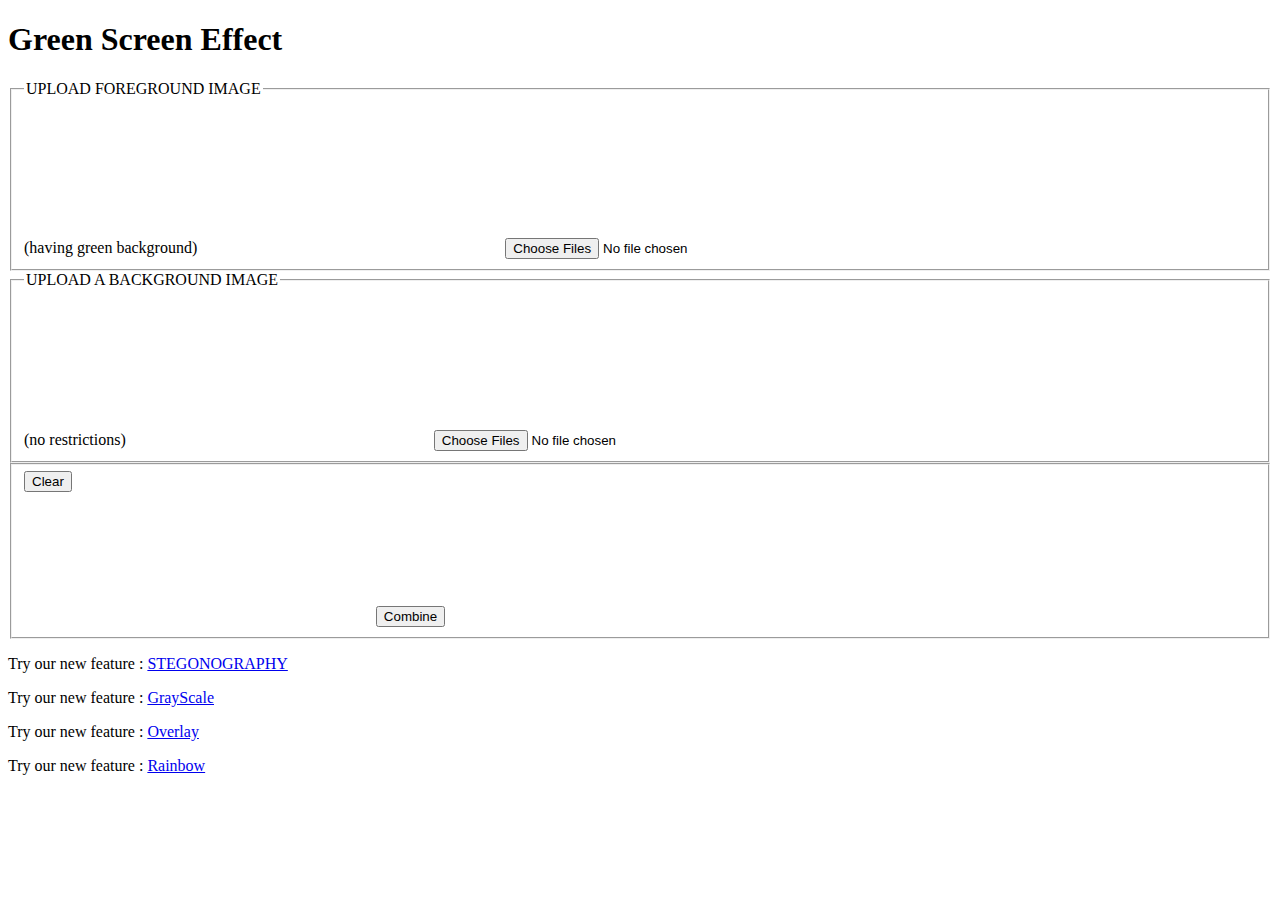
==== index.html @ ada6a287 "Updated files" ====
<!DOCTYPE html>
<html lang="en">

<head>
  <meta charset="utf-8" />
  <meta name="viewport" content="width=device-width, initial-scale=1, shrink-to-fit=no" />
  <link rel="stylesheet" href="main/style.css" />
  <title>Chroma Key</title>
</head>

<body>
  <h1>Green Screen Effect</h1>
  <div>
    <fieldset>
      <legend>UPLOAD FOREGROUND IMAGE</legend>
      (having green background)
      <canvas id="FIRST_CANVAS_ID"></canvas>
      <input type="file" value="image/*" multiple="false" id="FOREGROUND_INP_ID" onchange="upload1()" />
    </fieldset>
    <fieldset>
      <legend>UPLOAD A BACKGROUND IMAGE</legend>
      (no restrictions)
      <canvas id="SECOND_CANVAS_ID"></canvas>
      <input type="file" value="image/*" multiple="false" id="BACKGROUND_INP_ID" onchange="upload2()" />
    </fieldset>
  </div>

  <div>
    <fieldset>
      <canvas id="COMPOSITE_CANVAS_ID"></canvas>
      <input type="button" value="Combine" id="COMPOSITE_INP_ID" onclick="mergeGreenScreen()" />
      <input type="button" value="Clear" onclick="clearGreenScreen()" style="float: left;" />

    </fieldset>
  </div>
  <p>
    Try our new feature :
    <a href="main/steg.html" target="_blank">STEGONOGRAPHY</a>
  </p>
  <p>
    Try our new feature :
    <a href="main/gray.html" target="_blank">GrayScale</a>
  </p>
  <p>
    Try our new feature :
    <a href="main/multi.html" target="_blank">Overlay</a>
  </p>
  <p>
    Try our new feature :
    <a href="main/rainbow.html" target="_blank">Rainbow</a>
  </p>
  <script src="main/function.js"></script>
  <script src="main/SimpleImage.js"></script>
</body>

</html>
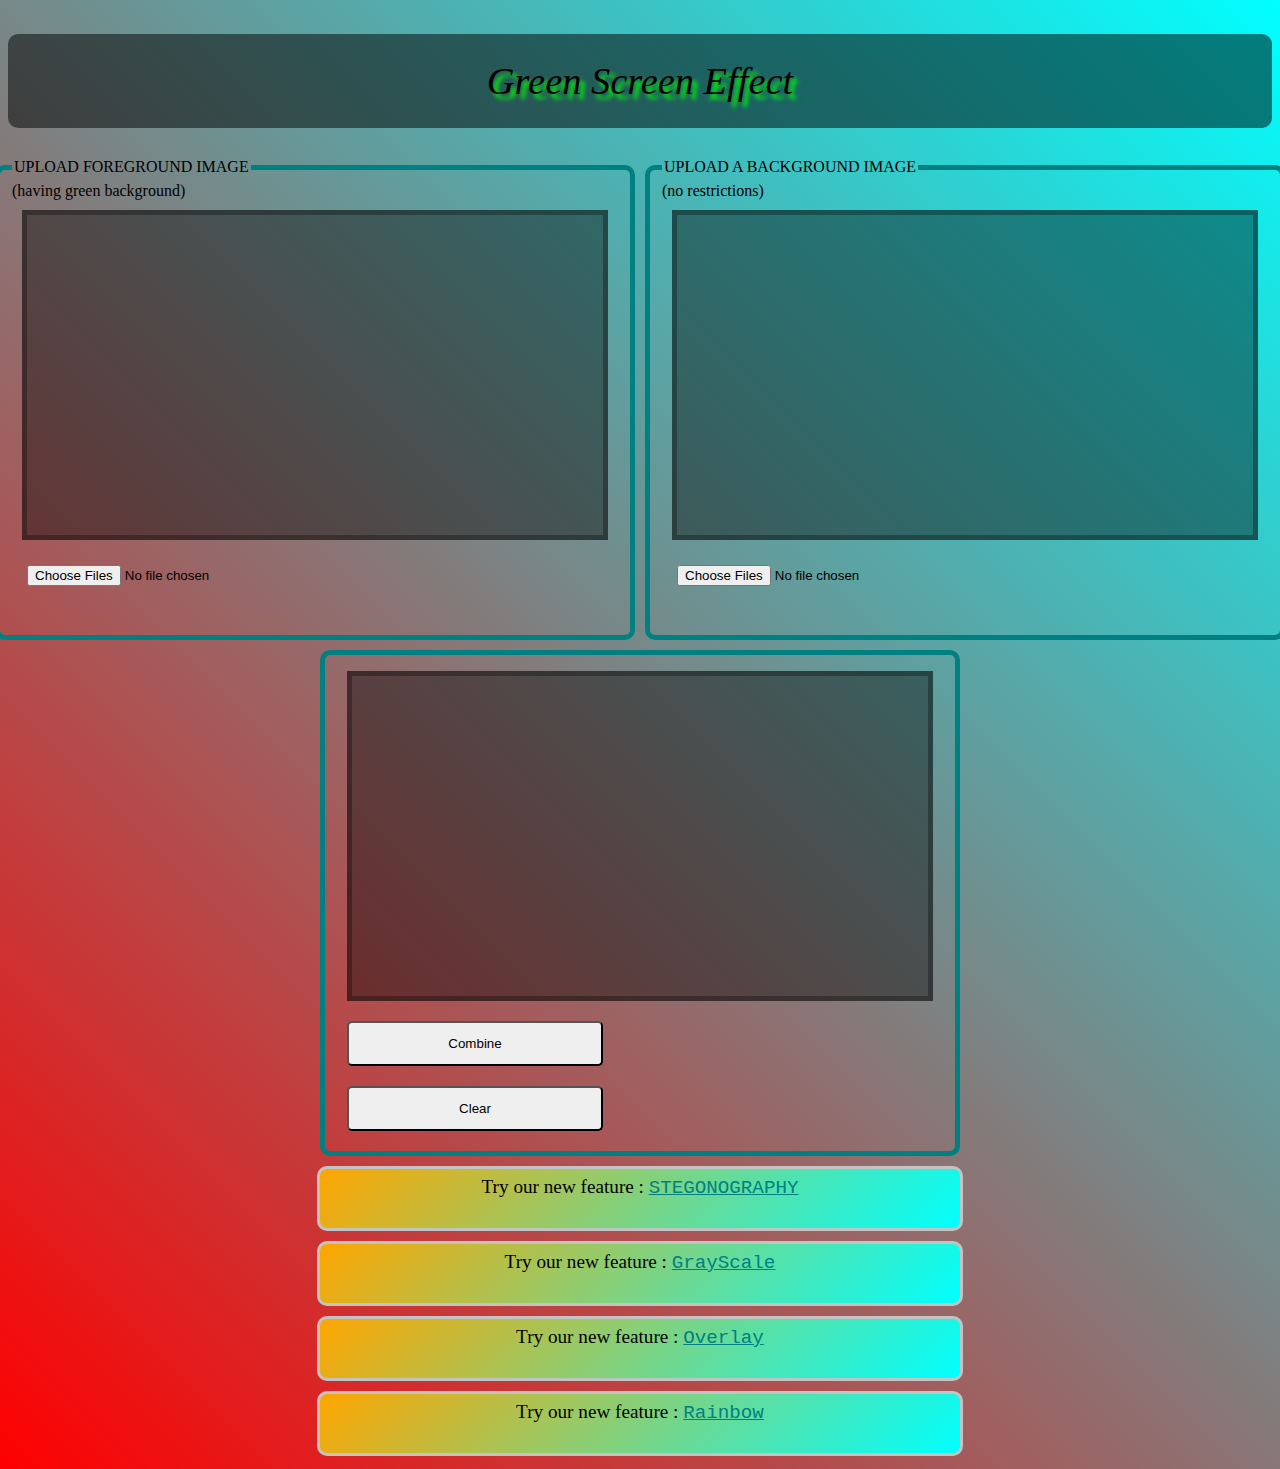
==== commit f0ba2015: "Merge branch 'master' into master" ====
--- a/index.html
+++ b/index.html
@@ -53,4 +53,4 @@
   <script src="main/SimpleImage.js"></script>
 </body>
 
-</html>+</html>
--- a/main/style.css
+++ b/main/style.css
@@ -0,0 +1,175 @@
+canvas {
+  height: 25vw;
+  width: 45vw;
+  margin: 10px 10px;
+  border: 5px solid rgba(0, 0, 0, 30%);
+  background-color: rgba(0, 0, 0, 40%);
+  opacity: 1;
+}
+#myprogress {
+  height: 20px;
+  width: 100%;
+  background-color: lightgray;
+  border: 5px solid black;
+  border-radius: 10px;
+}
+
+#mybar {
+  height: 21px;
+  text-align: center; /* To center it horizontally (if you want) */
+  line-height: 30px; /* To center it vertically */
+  color: white;
+  background-color: green;
+  border-radius: 5px;
+}
+div {
+  display: flex;
+  flex-direction: row;
+  align-items: center;
+  justify-content: space-between;
+}
+body {
+  display: flex;
+  align-items: center;
+  flex-direction: column;
+  background: linear-gradient(45deg, red, cyan);
+}
+
+div {
+  display: flex;
+  flex-direction: row;
+  align-items: center;
+  justify-content: space-between;
+}
+
+fieldset {
+  display: flex;
+  flex-direction: column;
+  margin: 5px 5px;
+  border: 5px solid teal;
+  border-radius: 10px;
+}
+input {
+  margin: 10px 10px;
+  padding: 5px 5px;
+  border-radius: 5px;
+  color: black;
+  font-size: 1.5vw * 10px;
+  height: 5vh;
+  width: 20vw;
+}
+input:hover {
+  margin: 10px 10px;
+  padding: 5px 5px;
+  border-radius: 5px;
+  color: white;
+  background-color: black;
+  font-size: 1.5vw * 10px;
+  height: 5vh;
+  width: 20vw;
+}
+p {
+  font-size: 1.5vw;
+  background: linear-gradient(-45deg, cyan, orange);
+  color: black;
+  height: 5vh;
+  width: 50vw;
+  text-align: center;
+  border: 3px solid #c3c3c3;
+  border-radius: 10px;
+  padding: 7px 0px;
+  margin: 5px 0px;
+}
+p :hover {
+  font-size: 1.5vw;
+  background: linear-gradient(-45deg, cyan, orange);
+  color: white;
+  height: 5vh;
+  width: 50vw;
+  text-align: center;
+  border: 3px solid black;
+  border-radius: 10px;
+  padding: 7px 0px;
+  margin: 5px 0px;
+}
+h1 {
+  width: 100%;
+  text-align: center;
+  font-size: 3vw;
+  font-weight: 200;
+  font-family: Georgia, "Times New Roman", Times, serif;
+  font-style: italic;
+  position: relative;
+  padding: 25px 0px;
+  text-shadow: 5px 5px 4px lime;
+  background-color: rgba(0, 0, 0, 50%);
+  border-radius: 10px;
+}
+a {
+  font-size: 1.5vw;
+  color: teal;
+  font-family: monospace;
+}
+@media (max-width: 720px) {
+  div {
+    display: flex;
+    flex-direction: column;
+    align-items: center;
+    justify-content: space-between;
+  }
+  body {
+    display: flex;
+    align-items: center;
+    flex-direction: column;
+    background: linear-gradient(45deg, cyan, red);
+  }
+  input {
+    margin: 10px 10px;
+    padding: 5px 5px;
+    border-radius: 5px;
+    color: black;
+    font-size: 1.5vw * 10px;
+    height: 5vh;
+    width: 20vw;
+  }
+  p {
+    font-size: 2.5vw;
+    background: linear-gradient(-45deg, cyan, orange);
+    color: black;
+    height: 3vh;
+    width: 50vw;
+    text-align: center;
+    border: 3px solid #c3c3c3;
+    border-radius: 10px;
+    padding: 7px 0px;
+    margin: 5px 0px;
+  }
+  p :hover {
+    font-size: 2.5vw;
+    background: linear-gradient(-45deg, cyan, orange);
+    color: white;
+    height: 3vh;
+    width: 50vw;
+    text-align: center;
+    border: 2px solid black;
+    border-radius: 10px;
+  }
+  h1 {
+    width: 100%;
+    text-align: center;
+    font-size: 4vw;
+    font-weight: 200;
+    font-family: Georgia, "Times New Roman", Times, serif;
+    font-style: italic;
+    position: relative;
+    padding: 25px 0px;
+    text-shadow: 5px 5px 4px lime;
+    background-color: rgba(0, 0, 0, 50%);
+    border-radius: 10px;
+  }
+  a {
+    font-size: 2.5vw;
+    color: teal;
+    font-family: monospace;
+  }
+}
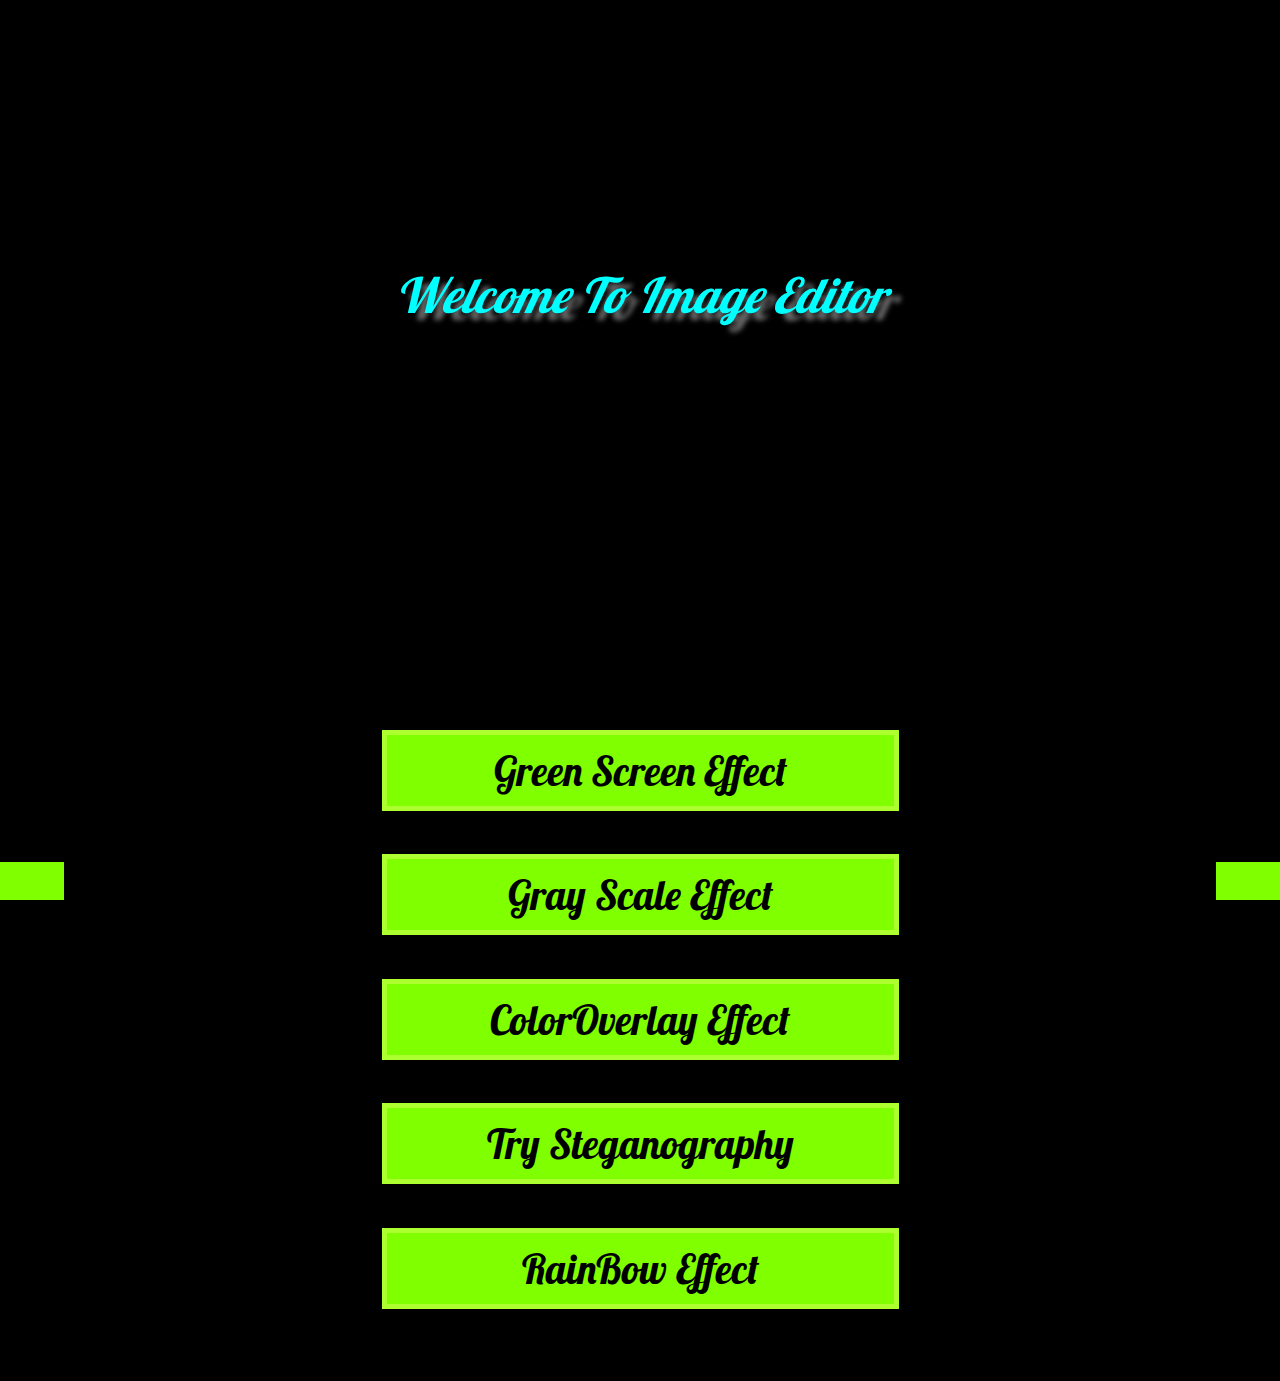
==== commit 2ef668b2: "landing page added audio added" ====
--- a/index.html
+++ b/index.html
@@ -1,56 +1,55 @@
 <!DOCTYPE html>
 <html lang="en">
+  <head>
+    <meta charset="utf-8" />
+    <meta
+      name="viewport"
+      content="width=device-width, initial-scale=1, shrink-to-fit=no"
+    />
+    <link
+      href="https://fonts.googleapis.com/css2?family=Lobster&display=swap"
+      rel="stylesheet"
+    />
+    <link rel="stylesheet" href="main/index.css" />
+    <link rel="stylesheet" href="main/function.js" />
+    <title>ImageEditor</title>
+  </head>
 
-<head>
-  <meta charset="utf-8" />
-  <meta name="viewport" content="width=device-width, initial-scale=1, shrink-to-fit=no" />
-  <link rel="stylesheet" href="main/style.css" />
-  <title>Chroma Key</title>
-</head>
-
-<body>
-  <h1>Green Screen Effect</h1>
-  <div>
-    <fieldset>
-      <legend>UPLOAD FOREGROUND IMAGE</legend>
-      (having green background)
-      <canvas id="FIRST_CANVAS_ID"></canvas>
-      <input type="file" value="image/*" multiple="false" id="FOREGROUND_INP_ID" onchange="upload1()" />
-    </fieldset>
-    <fieldset>
-      <legend>UPLOAD A BACKGROUND IMAGE</legend>
-      (no restrictions)
-      <canvas id="SECOND_CANVAS_ID"></canvas>
-      <input type="file" value="image/*" multiple="false" id="BACKGROUND_INP_ID" onchange="upload2()" />
-    </fieldset>
-  </div>
-
-  <div>
-    <fieldset>
-      <canvas id="COMPOSITE_CANVAS_ID"></canvas>
-      <input type="button" value="Combine" id="COMPOSITE_INP_ID" onclick="mergeGreenScreen()" />
-      <input type="button" value="Clear" onclick="clearGreenScreen()" style="float: left;" />
-
-    </fieldset>
-  </div>
-  <p>
-    Try our new feature :
-    <a href="main/steg.html" target="_blank">STEGONOGRAPHY</a>
-  </p>
-  <p>
-    Try our new feature :
-    <a href="main/gray.html" target="_blank">GrayScale</a>
-  </p>
-  <p>
-    Try our new feature :
-    <a href="main/multi.html" target="_blank">Overlay</a>
-  </p>
-  <p>
-    Try our new feature :
-    <a href="main/rainbow.html" target="_blank">Rainbow</a>
-  </p>
-  <script src="main/function.js"></script>
-  <script src="main/SimpleImage.js"></script>
-</body>
-
+  <body>
+    <section class="header" style="text-shadow: 9px 7px 5px dimgray;">
+      Welcome To Image Editor
+    </section>
+    <div>
+      <input
+        type="button"
+        value="Green Screen Effect"
+        onclick="parent.open('main/index.html');soundIndex()"
+      />
+      <input
+        type="button"
+        value="Gray Scale Effect"
+        onclick="parent.open('main/gray.html');soundIndex()"
+      />
+      <input
+        type="button"
+        value="ColorOverlay Effect"
+        onclick="parent.open('main/multi.html');soundIndex()"
+      />
+      <input
+        type="button"
+        value="Try Steganography"
+        onclick="parent.open('main/steg.html');soundIndex()"
+      />
+      <input
+        type="button"
+        value="RainBow Effect"
+        onclick="parent.open('main/rainbow.html');soundIndex()"
+      />
+    </div>
+    <a href="https://github.com/DebugAgrawal" target="_blank"
+    > <footer id="d"></footer></a>
+    <a href="https://github.com/ShashankMisal" target="_blank"
+    > <footer id="s"></footer></a>
+    <script src="main/function.js"></script>
+  </body>
 </html>
--- a/main/index.css
+++ b/main/index.css
@@ -0,0 +1,183 @@
+body {
+  display: flex;
+  justify-content: center;
+  background-color: black;
+}
+.header {
+  position: absolute;
+  font-family: "Lobster";
+  font-size: 3.8vw;
+  font-style: italic;
+  color: aqua;
+  margin-top: 5px;
+  margin-top: 20vw;
+}
+.header :hover {
+  position: fixed;
+  font-size: 3.8vw;
+  font-style: italic;
+  margin-top: 5px;
+  margin-top: 3vw;
+}
+
+div {
+  display: flex;
+  flex-direction: column;
+  justify-content: center;
+  text-align: center;
+  width: auto;
+  justify-items: center;
+  margin-top: 53vw;
+  margin-bottom: 5vw;
+}
+
+div :hover {
+  text-align: center;
+  font-family: "lobster";
+  text-decoration: solid;
+  border: 5px dashed greenyellow;
+  color: white;
+
+  background-color: black;
+}
+
+input {
+  display: flex;
+  flex-direction: column;
+  justify-content: center;
+  text-align: center;
+  justify-items: center;
+  margin-top:3.4vw;
+  text-align: center;
+  font-family: "lobster";
+  font-size: 4.5vh;
+  border: 5px solid greenyellow;
+  color: black;
+  padding: 10px 100px;
+  background-color: chartreuse;
+}
+footer{
+  display: flex;
+  flex-direction: row; 
+  text-align:center;
+  place-content: space-evenly;
+  font-size: 3vh;
+  padding: 0px 0px 2vw 0px ;
+  height:1vw;
+  width:95%;
+  font-family: 'lobster';
+  color: black;
+  background-color: black;
+  position: fixed;
+  bottom:0;
+  right:0;
+}
+footer :hover{
+  color: chartreuse;
+  background-color: rgb(0, 0, 0);
+}
+p{
+  display: flex;
+  align-items: center;
+}
+a{
+  text-align: center;
+  color:black;
+  text-decoration: none;
+}
+#d{
+  animation-name: anim;
+  animation-duration:3s;
+  animation-iteration-count: infinite;
+  position: fixed;
+  bottom: 0;
+  left: 0;
+  height:1vw;
+  width:5%;
+  background-color: chartreuse;
+}
+#s{
+  animation-name: anim;
+  animation-duration:3s;
+  animation-iteration-count: infinite;
+  position: fixed;
+  bottom: 0;
+  right: 0;
+  height:1vw;
+  width:5%;
+  background-color: chartreuse;
+}
+@keyframes anim{
+  25%{
+    opacity: 0;
+  }
+  50%{
+    opacity: 1;
+  }
+  75%{
+    opacity: 0;
+  }
+  100%{
+    opacity: 1;
+  }
+}
+@media (max-width: 720px) {
+    body {
+        display: flex;
+        justify-content: center;
+        background-color: black;
+      }
+    .header {
+        position: fixed;
+        font-family: "Lobster";
+        font-size:9vw;
+        font-style: italic;
+        color: aqua;
+        
+        margin-top: 10vw;
+      }
+      .header :hover {
+        position: fixed;
+        font-size: 9vw;
+        font-style: italic;
+        color: aqua;
+        margin-top: 3vh;
+      }
+      
+      div {
+        display: flex;
+        flex-direction: column;
+        justify-content: center;
+        text-align: center;
+        width: auto;
+        justify-items: center;
+   
+        margin-top:25vw;
+      }
+      
+      div :hover {
+        text-align: center;
+        font-family: "lobster";
+        text-decoration: solid;
+        border: 5px dashed greenyellow;
+        color: white;
+        background-color: black;
+      }
+      
+      input {
+        display: flex;
+        flex-direction: column;
+        justify-content: center;
+        place-items: center;
+        text-align: center;
+        justify-items: center;
+        margin-top: 10vw;
+        text-align: center;
+        font-family: "lobster";
+        font-size: 6vw;
+        border: 5px solid greenyellow;
+        color: black;
+        padding: 2.2vw 20vw;
+        background-color: chartreuse;
+      }
+}
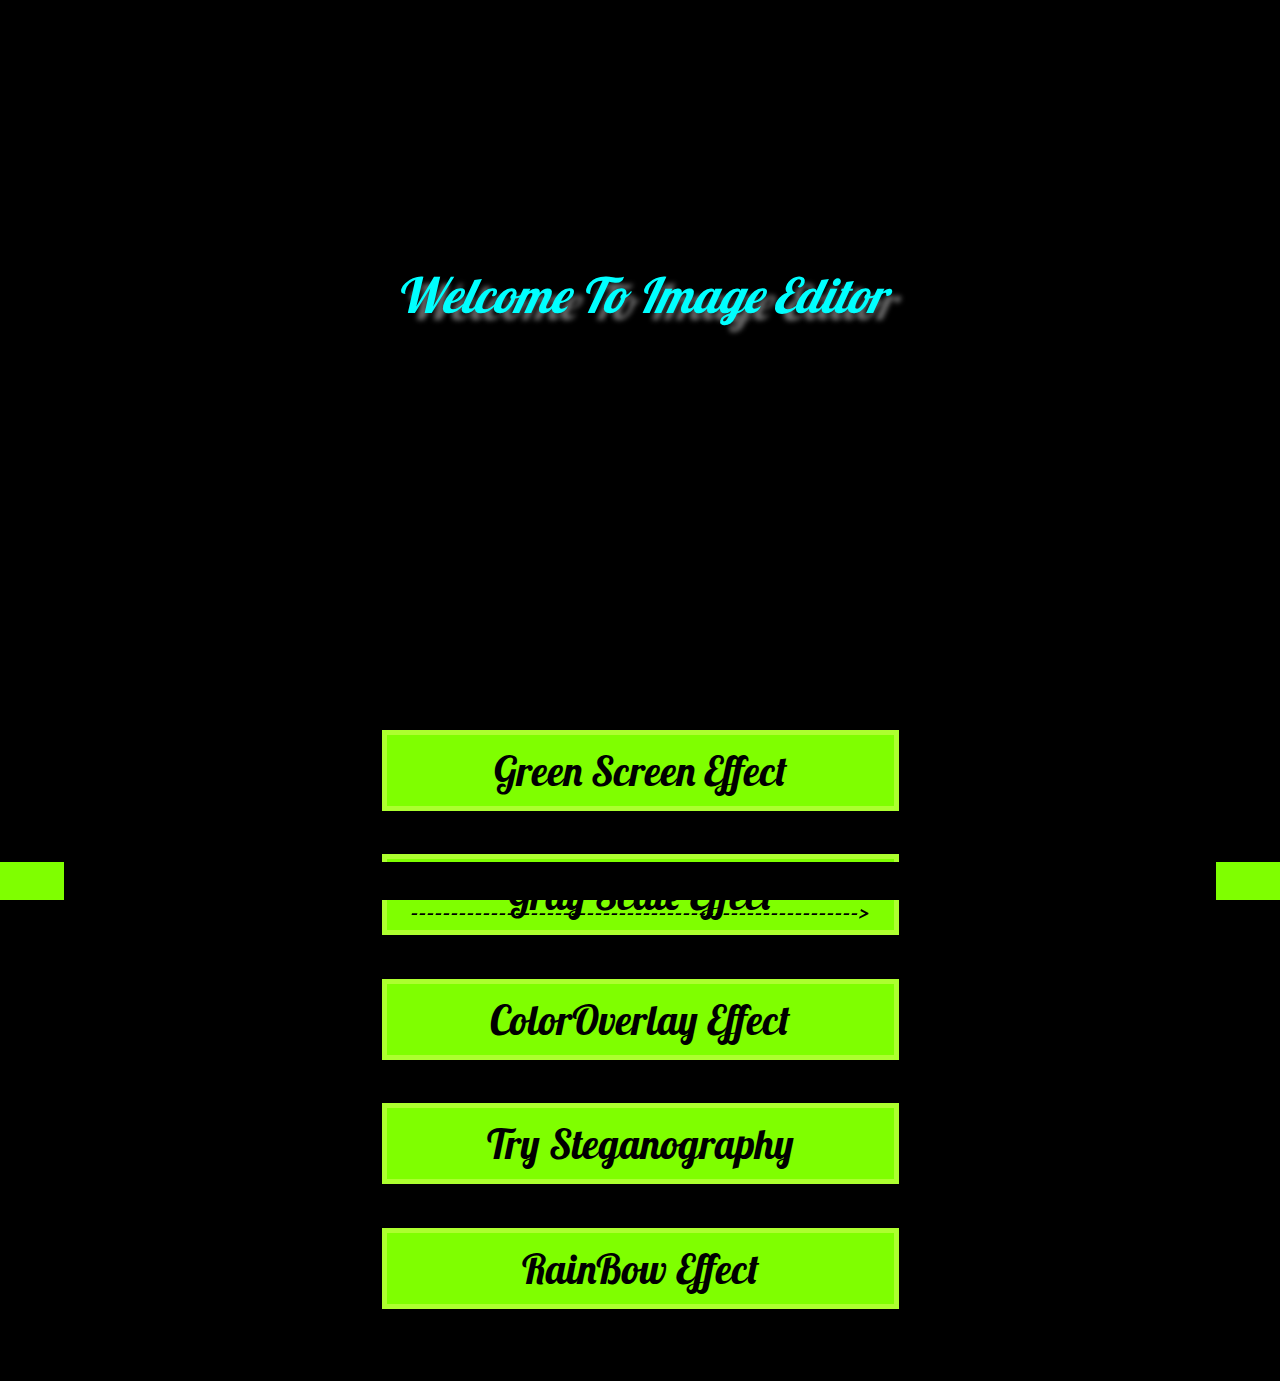
==== commit 4f309017: "hint added" ====
--- a/index.html
+++ b/index.html
@@ -46,6 +46,7 @@
         onclick="parent.open('main/rainbow.html');soundIndex()"
       />
     </div>
+    <footer id="dev"><p><---------------------------------------------------------------------------------------      { Get to know our Developers }       ---------------------------------------------------------------------------------------></p></footer>
     <a href="https://github.com/DebugAgrawal" target="_blank"
     > <footer id="d"></footer></a>
     <a href="https://github.com/ShashankMisal" target="_blank"
--- a/main/index.css
+++ b/main/index.css
@@ -77,12 +77,31 @@
   background-color: rgb(0, 0, 0);
 }
 p{
-  display: flex;
-  align-items: center;
+  position: fixed;
+  text-align: center;
+  bottom: 0;
+  left: 0;
+  height:1vw;
+  width:100%;
+  color:black;
+  text-decoration: none;
+  
 }
 a{
   text-align: center;
   color:black;
+  text-decoration: none;
+}
+
+p :hover{
+  position: fixed;
+  text-align: center;
+  bottom: 0;
+  left: 0;
+  height:1vw;
+  width:100%;
+
+  color:chartreuse;
   text-decoration: none;
 }
 #d{
@@ -106,6 +125,7 @@
   height:1vw;
   width:5%;
   background-color: chartreuse;
+  
 }
 @keyframes anim{
   25%{
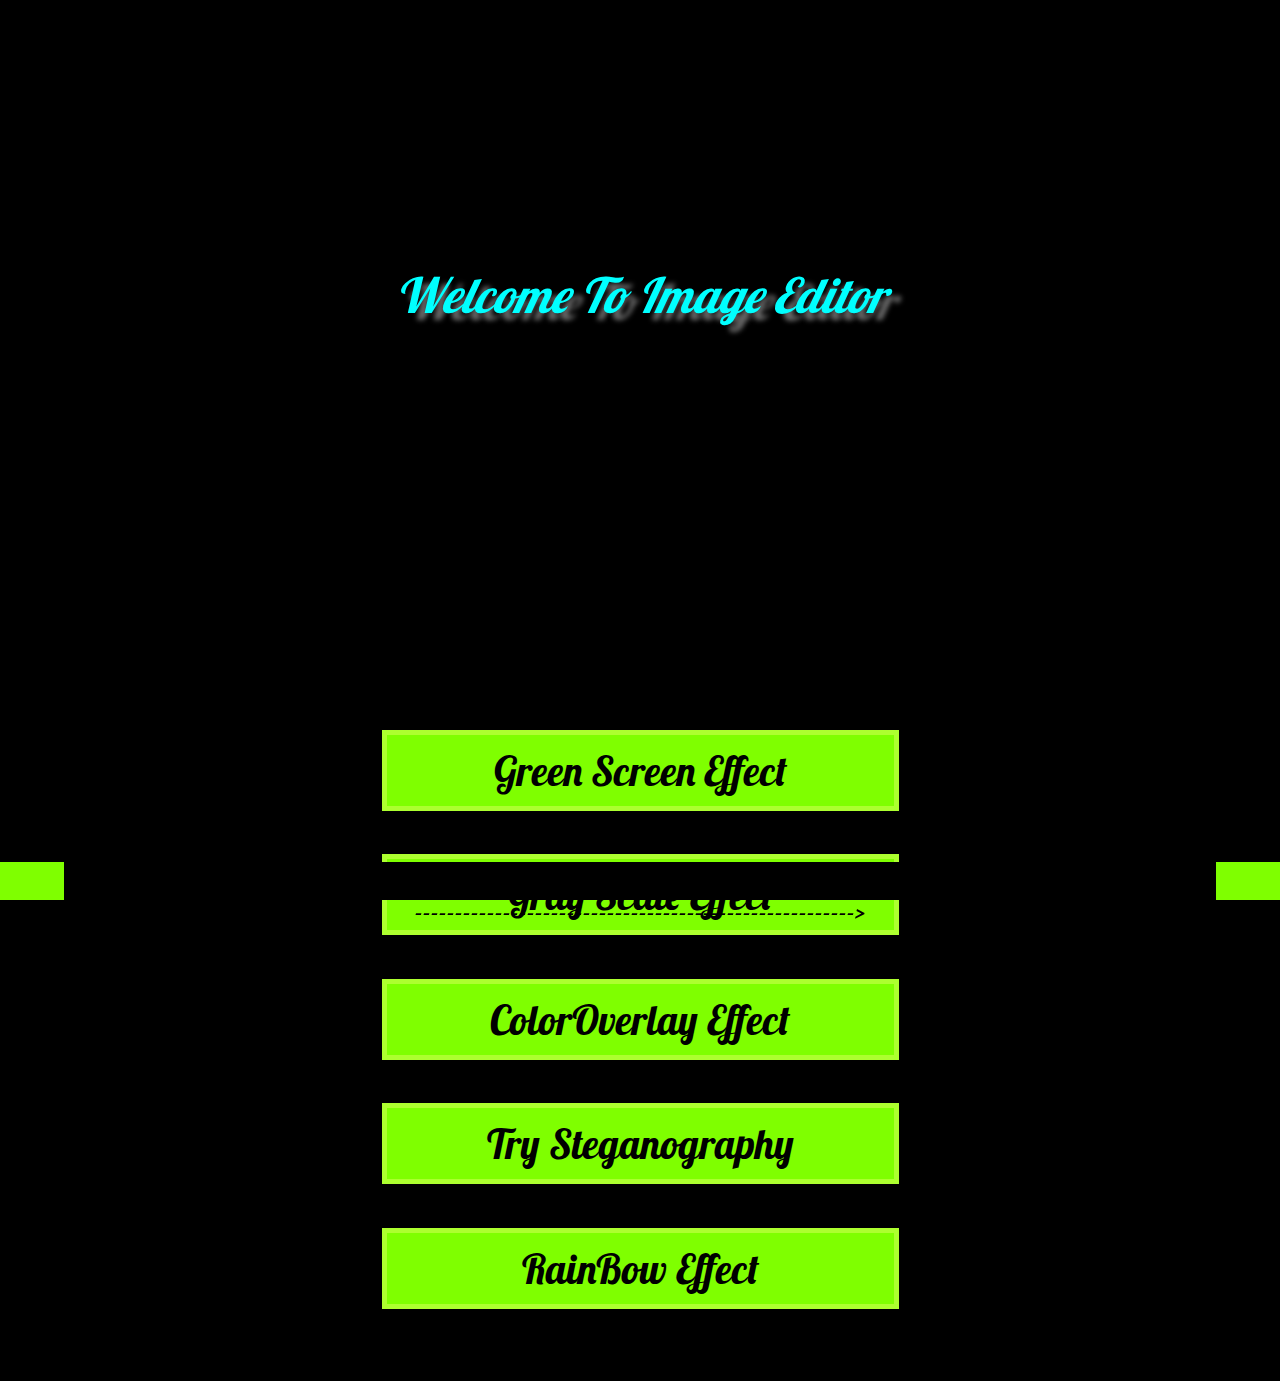
==== commit c38b3eec: "spaces removed" ====
--- a/index.html
+++ b/index.html
@@ -46,7 +46,7 @@
         onclick="parent.open('main/rainbow.html');soundIndex()"
       />
     </div>
-    <footer id="dev"><p><---------------------------------------------------------------------------------------      { Get to know our Developers }       ---------------------------------------------------------------------------------------></p></footer>
+    <footer id="dev"><p><---------------------------------------------------------------------------------------{ Get to know our Developers }---------------------------------------------------------------------------------------></p></footer>
     <a href="https://github.com/DebugAgrawal" target="_blank"
     > <footer id="d"></footer></a>
     <a href="https://github.com/ShashankMisal" target="_blank"
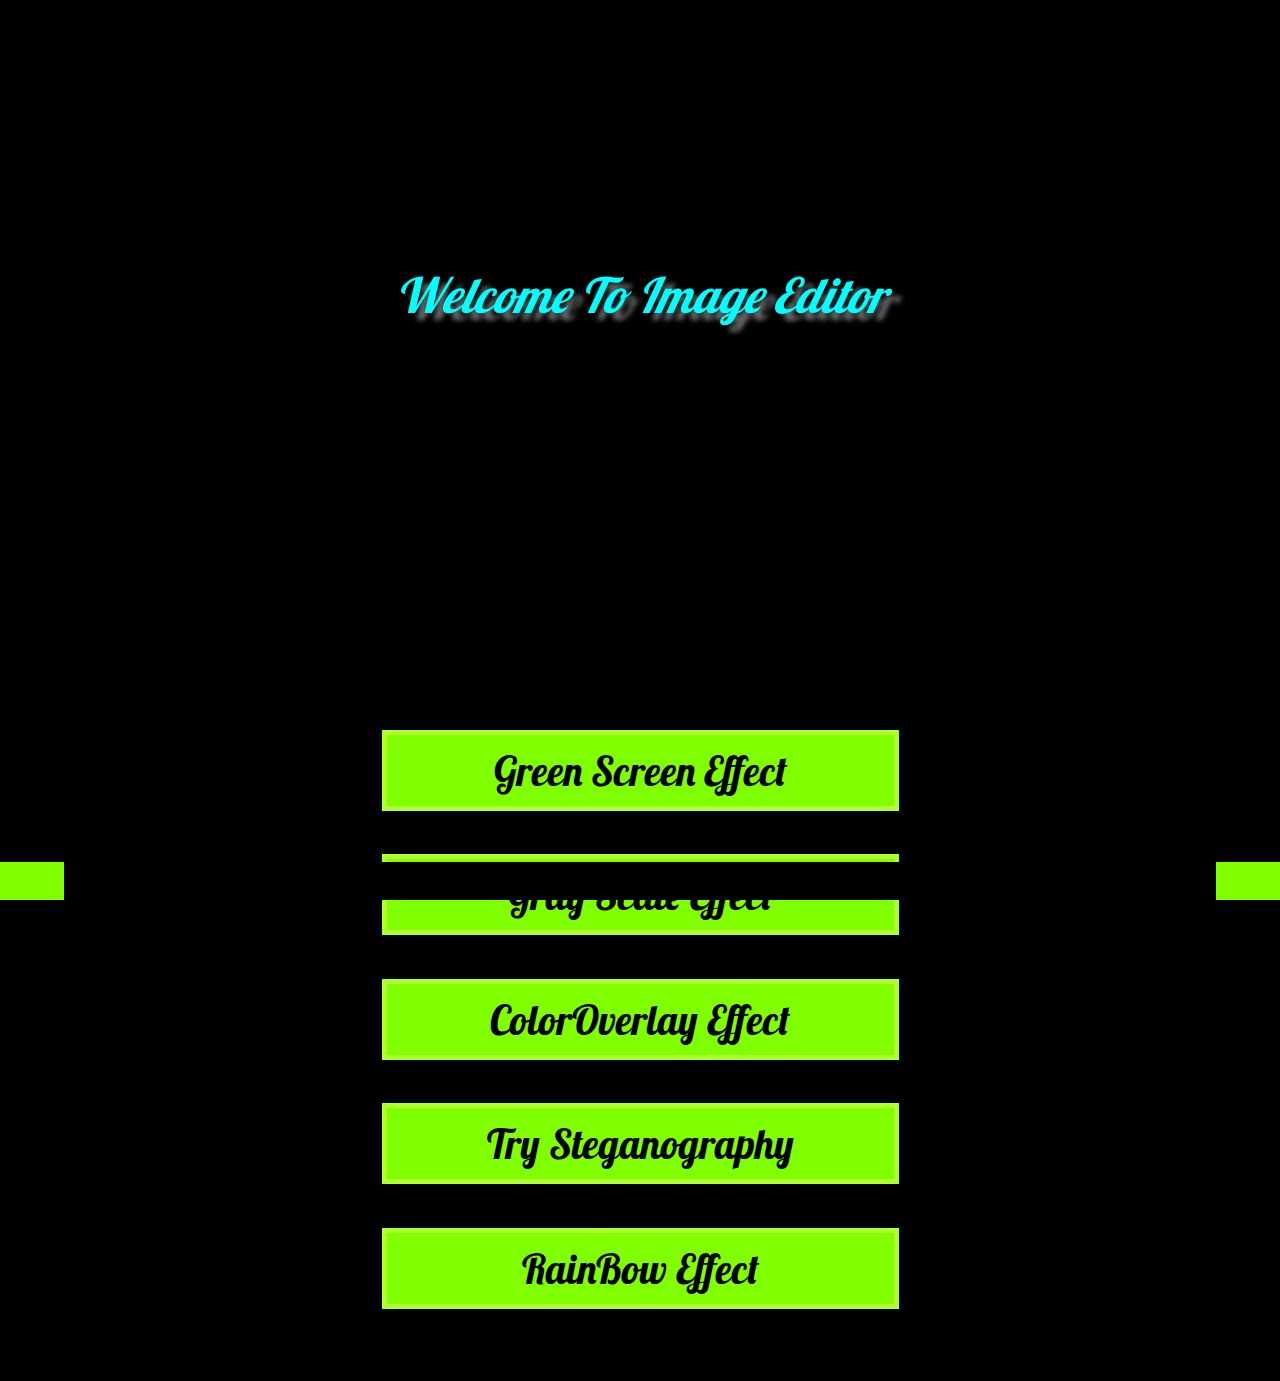
==== commit 6b411948: "removed spaces" ====
--- a/index.html
+++ b/index.html
@@ -46,7 +46,8 @@
         onclick="parent.open('main/rainbow.html');soundIndex()"
       />
     </div>
-    <footer id="dev"><p><---------------------------------------------------------------------------------------{ Get to know our Developers }---------------------------------------------------------------------------------------></p></footer>
+    <footer ><p>
+      ← { Get to know our Developers } →</p></footer>
     <a href="https://github.com/DebugAgrawal" target="_blank"
     > <footer id="d"></footer></a>
     <a href="https://github.com/ShashankMisal" target="_blank"
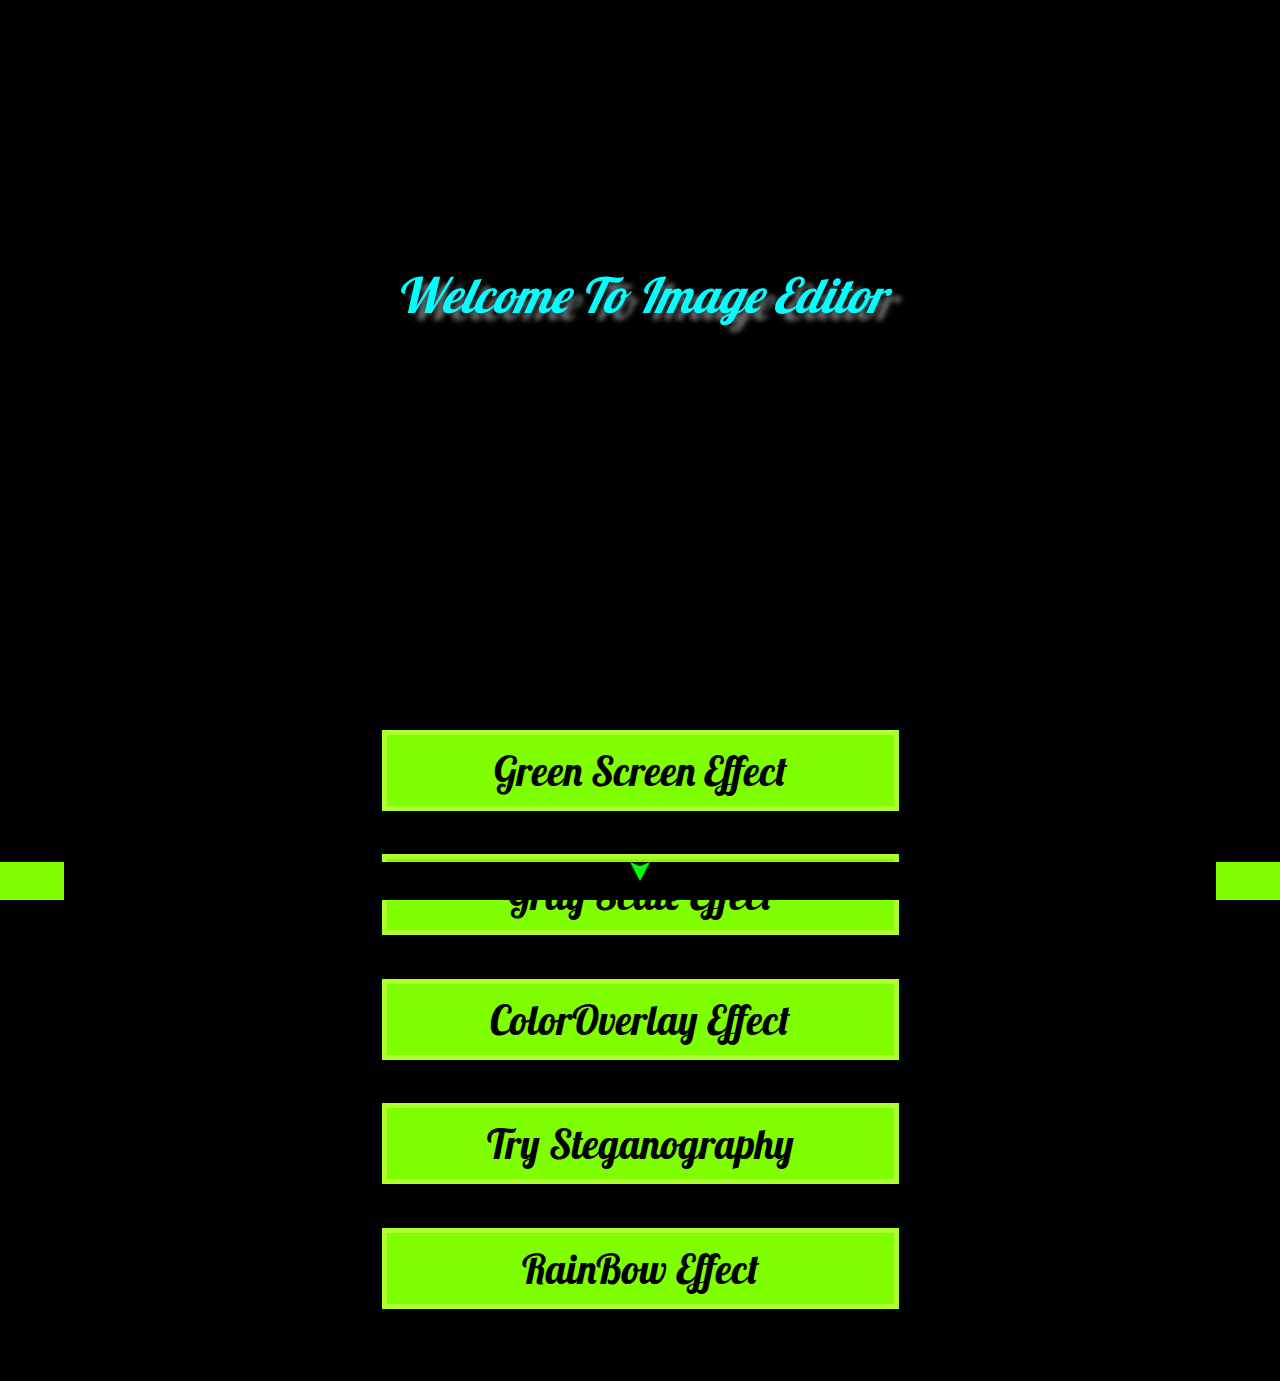
==== commit e3cadc69: "Merge pull request #4 from DebugAgrawal/master" ====
--- a/index.html
+++ b/index.html
@@ -10,48 +10,53 @@
       href="https://fonts.googleapis.com/css2?family=Lobster&display=swap"
       rel="stylesheet"
     />
-    <link rel="stylesheet" href="main/index.css" />
-    <link rel="stylesheet" href="main/function.js" />
-    <title>ImageEditor</title>
+    <link rel="shortcut icon" type="image/*" href="main/Images/logo.png"/>
+    <link rel="stylesheet" href="main/css/index.css" />
+    <title>Image Editor</title>
   </head>
 
   <body>
-    <section class="header" style="text-shadow: 9px 7px 5px dimgray;">
+    <a href="#content" class="header" style="text-shadow: 9px 7px 5px dimgray;">
       Welcome To Image Editor
-    </section>
-    <div>
+    
+  </a>
+    <div id="content">
       <input
         type="button"
         value="Green Screen Effect"
-        onclick="parent.open('main/index.html');soundIndex()"
+        onclick="parent.open('main/html/greenscreen.html');soundIndex()"
       />
       <input
         type="button"
         value="Gray Scale Effect"
-        onclick="parent.open('main/gray.html');soundIndex()"
+        onclick="parent.open('main/html/grayscale.html');soundIndex()"
       />
       <input
         type="button"
         value="ColorOverlay Effect"
-        onclick="parent.open('main/multi.html');soundIndex()"
+        onclick="parent.open('main/html/overlay.html');soundIndex()"
       />
       <input
         type="button"
         value="Try Steganography"
-        onclick="parent.open('main/steg.html');soundIndex()"
+        onclick="parent.open('main/html/steganography.html');soundIndex()"
       />
       <input
         type="button"
         value="RainBow Effect"
-        onclick="parent.open('main/rainbow.html');soundIndex()"
+        onclick="parent.open('main/html/rainbow.html');soundIndex()"
       />
     </div>
-    <footer ><p>
-      ← { Get to know our Developers } →</p></footer>
+    <footer id="arrow">
+      <a href="#content">
+        <img id="size" src="main/Images/arrow.png"></img></a>
+    </footer>
     <a href="https://github.com/DebugAgrawal" target="_blank"
     > <footer id="d"></footer></a>
+
+
     <a href="https://github.com/ShashankMisal" target="_blank"
     > <footer id="s"></footer></a>
-    <script src="main/function.js"></script>
+    <script src="main/js/function.js"></script>
   </body>
 </html>
--- a/main/css/index.css
+++ b/main/css/index.css
@@ -0,0 +1,268 @@
+body {
+  display: flex;
+  justify-content: center;
+  background-color: black;
+}
+.header {
+  position: absolute;
+  font-family: "Lobster";
+  font-size: 3.8vw;
+  font-style: italic;
+  color: aqua;
+  margin-top: 5px;
+  margin-top: 20vw;
+}
+.header :hover {
+  position: fixed;
+  font-size: 3.8vw;
+  font-style: italic;
+  margin-top: 5px;
+  margin-top: 3vw;
+}
+
+div {
+  display: flex;
+  flex-direction: column;
+  justify-content: center;
+  text-align: center;
+  width: auto;
+  justify-items: center;
+  margin-top: 53vw;
+  margin-bottom: 5vw;
+}
+
+div :hover {
+  text-align: center;
+  font-family: "lobster";
+  text-decoration: solid;
+  border: 5px dashed greenyellow;
+  color: white;
+
+  background-color: black;
+}
+
+input {
+  display: flex;
+  flex-direction: column;
+  justify-content: center;
+  text-align: center;
+  justify-items: center;
+  margin-top:3.4vw;
+  text-align: center;
+  font-family: "lobster";
+  font-size: 4.5vh;
+  border: 5px solid greenyellow;
+  color: black;
+  padding: 10px 100px;
+  background-color: chartreuse;
+}
+footer{
+  display: flex;
+  flex-direction: row; 
+  text-align:center;
+  place-content: center;
+  font-size: 3vh;
+  padding: 0px 0px 2vw 0px ;
+  height:1vw;
+  width:95%;
+  font-family: 'lobster';
+  color: black;
+  background-color: black;
+  position: fixed;
+  bottom:0;
+  right:0;
+}
+/* footer :hover{
+  color: chartreuse;
+  background-color: rgb(0, 0, 0);
+} */
+
+a{
+  text-align: center;
+  color:chartreuse;
+  text-decoration: none;
+}
+
+/* p{
+  position: fixed;
+  text-align: center;
+  bottom: 0;
+  left: 0;
+  height:1vw;
+  width:100%;
+  color:black;
+  text-decoration: none;
+
+} */
+
+/* p :hover{
+  position: fixed;
+  text-align: center;
+  bottom: 0;
+  left: 0;
+  height:1vw;
+  width:100%;
+  color:chartreuse;
+  text-decoration: none;
+} */
+#arrow{
+  animation-name: anim;
+  animation-duration:3s;
+  animation-iteration-count: 2;
+  animation-fill-mode: forwards;
+  display:flex;
+  flex-direction: row;
+  width:100%;
+  justify-content:space-evenly ;
+  font-size: 1.5vw;
+}
+#size{
+  height:1.5vw;
+}
+#d{
+  animation-name: anim;
+  animation-duration:3s;
+  animation-iteration-count: infinite;
+  position: fixed;
+  bottom: 0;
+  left: 0;
+  height:1vw;
+  width:5%;
+  background-color: chartreuse;
+}
+#s{
+  animation-name: anim;
+  animation-duration:3s;
+  animation-iteration-count: infinite;
+  position: fixed;
+  bottom: 0;
+  right: 0;
+  height:1vw;
+  width:5%;
+  background-color: chartreuse;
+}
+
+@keyframes anim{
+  0%{
+    opacity: 0;
+  }
+  25%{
+    opacity: 1;
+  }
+  50%{
+    opacity: 0;
+  }
+  75%{
+    opacity: 1;
+  }
+  100%{
+    opacity: 0;
+  }
+
+
+}
+@media (max-width: 720px) {
+    body {
+        display: flex;
+        justify-content: center;
+        background-color: black;
+      }
+    .header {
+        position: absolute;
+        font-family: "Lobster";
+        font-size:9vw;
+        font-style: italic;
+        color: aqua;
+        
+        margin-top: 75vw;
+      }
+     
+      div {
+        display: flex;
+        flex-direction: column;
+        justify-content: center;
+        text-align: center;
+        width: auto;
+        justify-items: center;
+        margin-bottom:30vw;
+        margin-top:180vw;
+      }
+      
+      div :hover {
+        text-align: center;
+        font-family: "lobster";
+        text-decoration: solid;
+        border: 5px dashed greenyellow;
+        color: white;
+        background-color: black;
+      }
+      p{
+        position: fixed;
+        text-align: center;
+        bottom: 0;
+        left: 0;
+        height:1vh;
+        width:0 auto;
+        color:black;
+        text-decoration: none;
+      
+      }
+      
+      p :hover{
+        position: fixed;
+        text-align: center;
+        bottom: 0;
+        left: 0;
+        height:1vh;
+        width:0 auto;
+        color:chartreuse;
+        text-decoration: none;
+      }
+      
+      input {
+        display: flex;
+        flex-direction: column;
+        justify-content: center;
+        place-items: center;
+        text-align: center;
+        justify-items: center;
+        margin-top: 12vw;
+        text-align: center;
+        font-family: "lobster";
+        font-size: 6vw;
+        border: 5px solid greenyellow;
+        color: black;
+        padding: 2.2vw 20vw;
+        background-color: chartreuse;
+      }
+      #d{
+        animation-name: anim;
+        animation-duration:3s;
+        animation-iteration-count: infinite;
+        position: fixed;
+        bottom: 0;
+        left: 0;
+        height:2vh;
+        width:8%;
+        background-color: chartreuse;
+      }
+      #s{
+        animation-name: anim;
+        animation-duration:3s;
+        animation-iteration-count: infinite;
+        position: fixed;
+        bottom: 0;
+        right: 0;
+        height:2vh;
+        width:8%;
+        background-color: chartreuse;
+      }
+      #arrow{   
+        font-size: 5vw;
+        height: 4.5vw;
+        width:100%;
+      }
+      #size{
+        height:4vw;
+      }
+}
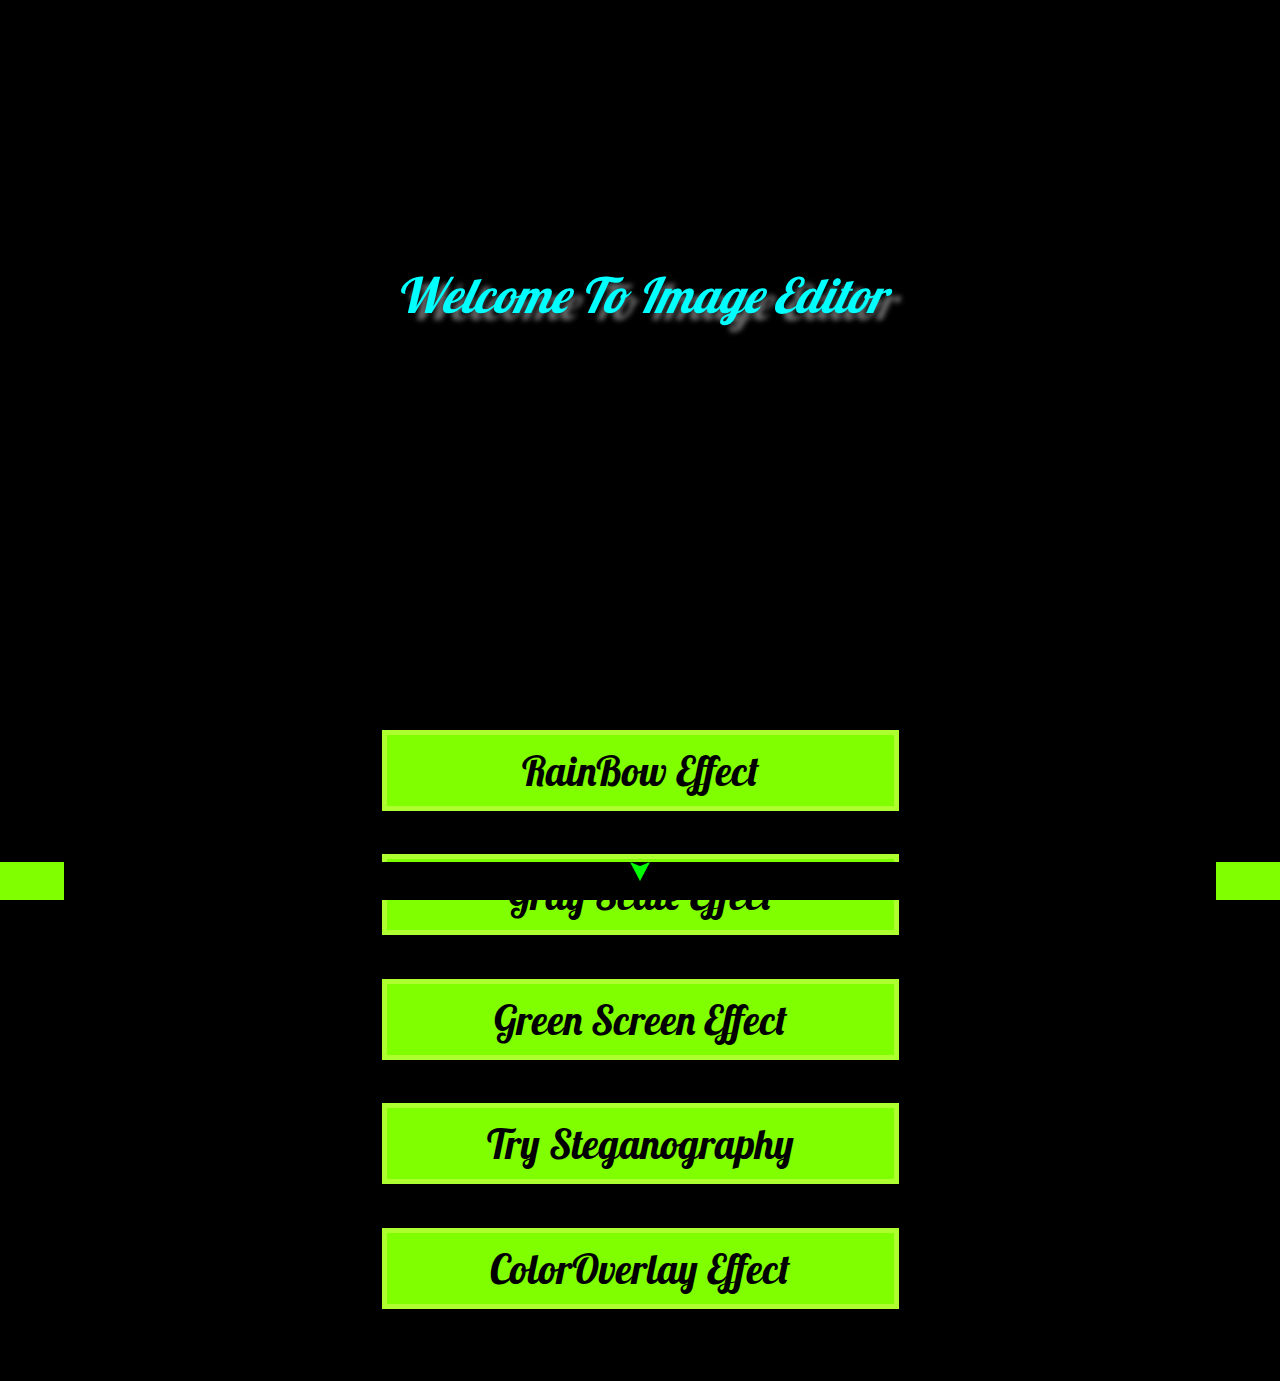
==== commit b0d79b44: "position of effects changed in index.html" ====
--- a/index.html
+++ b/index.html
@@ -19,12 +19,12 @@
     <a href="#content" class="header" style="text-shadow: 9px 7px 5px dimgray;">
       Welcome To Image Editor
     
-  </a>
+    </a>
     <div id="content">
       <input
         type="button"
-        value="Green Screen Effect"
-        onclick="parent.open('main/html/greenscreen.html');soundIndex()"
+        value="RainBow Effect"
+        onclick="parent.open('main/html/rainbow.html');soundIndex()"
       />
       <input
         type="button"
@@ -33,8 +33,8 @@
       />
       <input
         type="button"
-        value="ColorOverlay Effect"
-        onclick="parent.open('main/html/overlay.html');soundIndex()"
+        value="Green Screen Effect"
+        onclick="parent.open('main/html/greenscreen.html');soundIndex()"
       />
       <input
         type="button"
@@ -43,8 +43,8 @@
       />
       <input
         type="button"
-        value="RainBow Effect"
-        onclick="parent.open('main/html/rainbow.html');soundIndex()"
+        value="ColorOverlay Effect"
+        onclick="parent.open('main/html/overlay.html');soundIndex()"
       />
     </div>
     <footer id="arrow">
